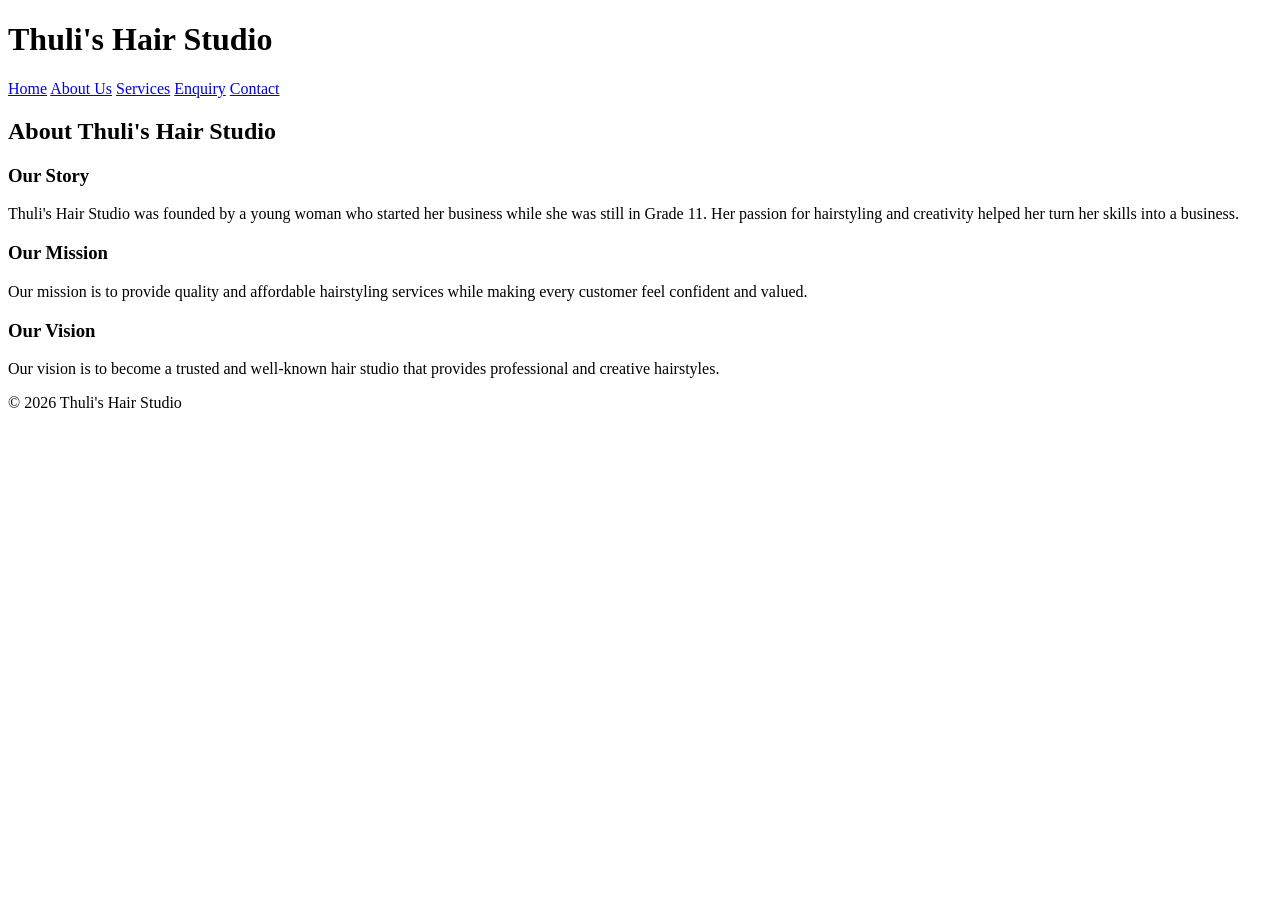
==== about.html @ 4e5f59d6 "Initial Thuli Hair Studio website" ====
<!DOCTYPE html>
<html lang="en">
<head>
    <meta charset="UTF-8">
    <meta name="viewport" content="width=device-width, initial-scale=1.0">
    <title>About Us - Thuli's Hair Studio</title>
</head>

<body>

    <!-- Header and navigation -->
    <header>
        <h1>Thuli's Hair Studio</h1>

        <nav>
            <a href="index.html">Home</a>
            <a href="about.html">About Us</a>
            <a href="services.html">Services</a>
            <a href="enquiry.html">Enquiry</a>
            <a href="contact.html">Contact</a>
        </nav>
    </header>

    <!-- About Us content -->
    <main>
        <h2>About Thuli's Hair Studio</h2>

        <h3>Our Story</h3>
        <p>
            Thuli's Hair Studio was founded by a young woman who started
            her business while she was still in Grade 11. Her passion for
            hairstyling and creativity helped her turn her skills into a business.
        </p>

        <h3>Our Mission</h3>
        <p>
            Our mission is to provide quality and affordable hairstyling
            services while making every customer feel confident and valued.
        </p>

        <h3>Our Vision</h3>
        <p>
            Our vision is to become a trusted and well-known hair studio
            that provides professional and creative hairstyles.
        </p>
    </main>

    <!-- Footer -->
    <footer>
        <p>&copy; 2026 Thuli's Hair Studio</p>
    </footer>

</body>
</html>
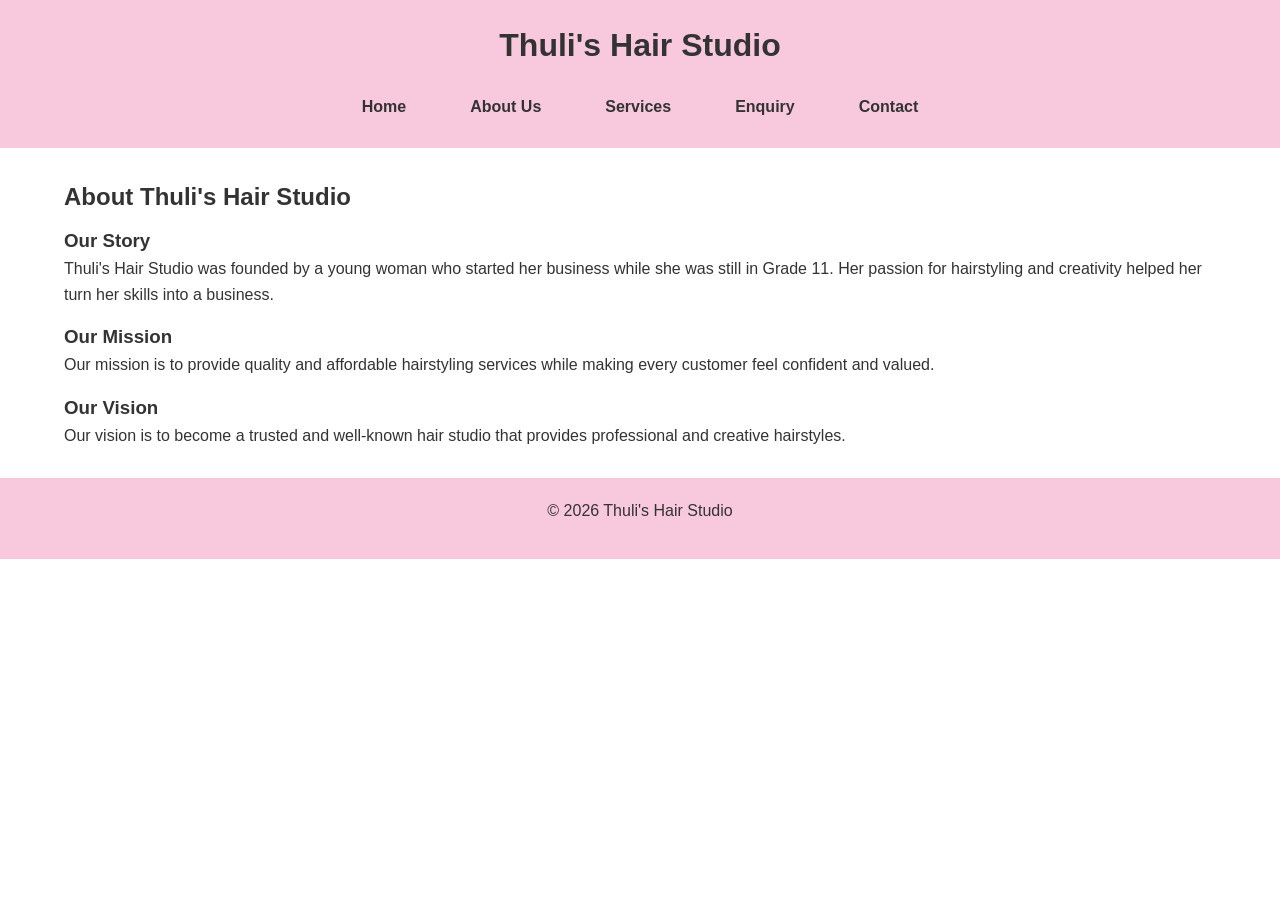
==== commit 06009bef: "Complete Part 2 CSS and responsive design" ====
--- a/about.html
+++ b/about.html
@@ -1,6 +1,7 @@
 <!DOCTYPE html>
 <html lang="en">
 <head>
+    <link rel="stylesheet" href="style.css">
     <meta charset="UTF-8">
     <meta name="viewport" content="width=device-width, initial-scale=1.0">
     <title>About Us - Thuli's Hair Studio</title>
@@ -8,7 +9,6 @@
 
 <body>
 
-    <!-- Header and navigation -->
     <header>
         <h1>Thuli's Hair Studio</h1>
 
@@ -21,7 +21,6 @@
         </nav>
     </header>
 
-    <!-- About Us content -->
     <main>
         <h2>About Thuli's Hair Studio</h2>
 
@@ -45,7 +44,6 @@
         </p>
     </main>
 
-    <!-- Footer -->
     <footer>
         <p>&copy; 2026 Thuli's Hair Studio</p>
     </footer>
--- a/style.css
+++ b/style.css
@@ -0,0 +1,238 @@
+h1 {
+    font-size: 3rem;
+}
+* {
+    margin: 0;
+    padding: 0;
+    box-sizing: border-box;
+}
+
+    body {
+    font-family: "Trebuchet MS", Arial, sans-serif;
+    font-size: 16px;
+    line-height: 1.6;
+    color: #333;
+    background-color: #fff;
+}
+
+header {
+    background-color: #f8c8dc;
+    padding: 20px;
+    text-align: center;
+}
+
+nav {
+    margin-top: 15px;
+}
+
+nav a {
+    color: #333;
+    text-decoration: none;
+    margin: 0 10px;
+    font-weight: bold;
+}
+
+nav a:hover {
+    color: #8b3a62;
+}
+
+main {
+    width: 90%;
+    max-width: 1200px;
+    margin: 30px auto;
+}
+
+h1 {
+    font-size: 2rem;
+    margin-bottom: 15px;
+}
+
+h2 {
+    font-size: 1.5rem;
+    margin-bottom: 10px;
+}
+
+p {
+    margin-bottom: 15px;
+}
+
+
+img {
+    max-width: 100%;
+    height: auto;
+    display: block;
+}
+
+button,
+input[type="submit"] {
+    padding: 10px 20px;
+    border: none;
+    border-radius: 5px;
+    background-color: #8b3a62;
+    color: white;
+    cursor: pointer;
+}
+
+button:hover,
+input[type="submit"]:hover {
+    background-color: #6f2d4e;
+}
+
+footer {
+    background-color: #f8c8dc;
+    text-align: center;
+    padding: 20px;
+    margin-top: 30px;
+}
+
+@media (max-width: 768px) {
+
+    body {
+        font-size: 15px;
+    }
+
+    nav a {
+        display: block;
+        margin: 8px 0;
+    }
+
+    main {
+        width: 95%;
+    }
+
+    h1 {
+        font-size: 1.7rem;
+    }
+
+    h2 {
+        font-size: 1.3rem;
+    }
+}
+
+nav {
+    display: flex;
+    justify-content: center;
+    gap: 20px;
+    flex-wrap: wrap;
+}
+
+nav a {
+    padding: 8px 12px;
+    border-radius: 5px;
+    transition: 0.3s;
+}
+
+nav a:hover {
+    background-color: #8b3a62;
+    color: white;
+}
+
+section {
+    margin-bottom: 30px;
+    padding: 20px;
+}
+
+section h2 {
+    color: #8b3a62;
+}
+
+.services {
+    display: grid;
+    grid-template-columns: repeat(3, 1fr);
+    gap: 20px;
+}
+
+.service {
+    padding: 20px;
+    border: 1px solid #ddd;
+    border-radius: 10px;
+    background-color: #fff;
+    box-shadow: 0 2px 8px rgba(0, 0, 0, 0.1);
+}
+
+.service:hover {
+    transform: translateY(-3px);
+}
+
+form {
+    max-width: 700px;
+    margin: 0 auto;
+}
+
+label {
+    display: block;
+    margin-top: 15px;
+    font-weight: bold;
+}
+
+input,
+select,
+textarea {
+    width: 100%;
+    padding: 10px;
+    margin-top: 5px;
+    border: 1px solid #ccc;
+    border-radius: 5px;
+    font-family: Arial, sans-serif;
+}
+
+textarea {
+    min-height: 150px;
+    resize: vertical;
+}
+
+input:focus,
+select:focus,
+textarea:focus {
+    outline: 2px solid #8b3a62;
+}
+
+@media (max-width: 768px) {
+
+    body {
+        font-size: 15px;
+    }
+
+    header {
+        padding: 15px;
+    }
+
+    nav {
+        flex-direction: column;
+        align-items: center;
+        gap: 5px;
+    }
+
+    nav a {
+        display: block;
+        width: 100%;
+        max-width: 250px;
+        text-align: center;
+    }
+
+    main {
+        width: 95%;
+        margin: 20px auto;
+    }
+
+    h1 {
+        font-size: 1.7rem;
+    }
+
+    h2 {
+        font-size: 1.3rem;
+    }
+
+    .services {
+        grid-template-columns: 1fr;
+    }
+
+    section {
+        padding: 10px;
+    }
+
+    img {
+        width: 100%;
+        height: auto;
+    }
+}
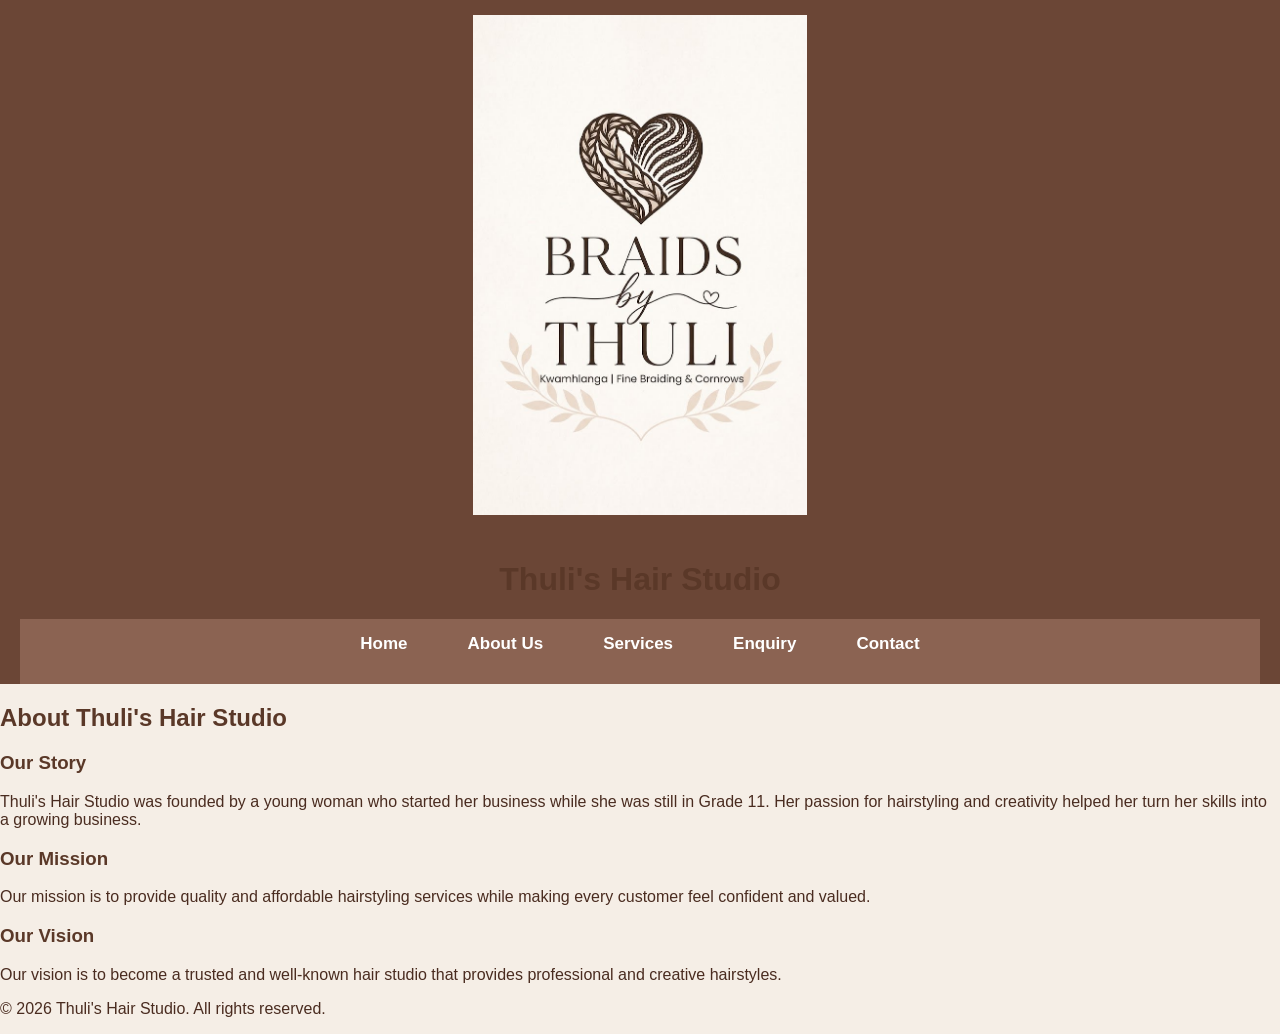
==== commit 01d9c8b8: "Complete Part 2 design and responsive styling" ====
--- a/about.html
+++ b/about.html
@@ -1,52 +1,75 @@
-<!DOCTYPE html>
+
 <html lang="en">
+
 <head>
-    <link rel="stylesheet" href="style.css">
     <meta charset="UTF-8">
     <meta name="viewport" content="width=device-width, initial-scale=1.0">
+    <link rel="stylesheet" href="style.css">
     <title>About Us - Thuli's Hair Studio</title>
 </head>
 
 <body>
 
     <header>
+
+        <img src="images/logo.jpg.jpeg"
+             alt="Thuli's Hair Studio Logo"
+             class="logo">
+
         <h1>Thuli's Hair Studio</h1>
 
         <nav>
-            <a href="index.html">Home</a>
-            <a href="about.html">About Us</a>
-            <a href="services.html">Services</a>
-            <a href="enquiry.html">Enquiry</a>
-            <a href="contact.html">Contact</a>
+            <ul>
+                <li><a href="index.html">Home</a></li>
+                <li><a href="about.html">About Us</a></li>
+                <li><a href="services.html">Services</a></li>
+                <li><a href="enquiry.html">Enquiry</a></li>
+                <li><a href="contact.html">Contact</a></li>
+            </ul>
         </nav>
+
     </header>
 
     <main>
+
         <h2>About Thuli's Hair Studio</h2>
 
-        <h3>Our Story</h3>
-        <p>
-            Thuli's Hair Studio was founded by a young woman who started
-            her business while she was still in Grade 11. Her passion for
-            hairstyling and creativity helped her turn her skills into a business.
-        </p>
+        <section>
+            <h3>Our Story</h3>
 
-        <h3>Our Mission</h3>
-        <p>
-            Our mission is to provide quality and affordable hairstyling
-            services while making every customer feel confident and valued.
-        </p>
+            <p>
+                Thuli's Hair Studio was founded by a young woman who
+                started her business while she was still in Grade 11.
+                Her passion for hairstyling and creativity helped her
+                turn her skills into a growing business.
+            </p>
+        </section>
 
-        <h3>Our Vision</h3>
-        <p>
-            Our vision is to become a trusted and well-known hair studio
-            that provides professional and creative hairstyles.
-        </p>
+        <section>
+            <h3>Our Mission</h3>
+
+            <p>
+                Our mission is to provide quality and affordable
+                hairstyling services while making every customer feel
+                confident and valued.
+            </p>
+        </section>
+
+        <section>
+            <h3>Our Vision</h3>
+
+            <p>
+                Our vision is to become a trusted and well-known hair
+                studio that provides professional and creative hairstyles.
+            </p>
+        </section>
+
     </main>
 
     <footer>
-        <p>&copy; 2026 Thuli's Hair Studio</p>
+        <p>&copy; 2026 Thuli's Hair Studio. All rights reserved.</p>
     </footer>
 
 </body>
+
 </html>
--- a/style.css
+++ b/style.css
@@ -1,238 +1,479 @@
-h1 {
-    font-size: 3rem;
-}
 * {
+    box-sizing: border-box;
+}
+body {
     margin: 0;
-    padding: 0;
-    box-sizing: border-box;
-}
-
-    body {
-    font-family: "Trebuchet MS", Arial, sans-serif;
-    font-size: 16px;
-    line-height: 1.6;
-    color: #333;
-    background-color: #fff;
+    font-family: Arial, sans-serif;
+    background-color: #f5eee6;
+    color: #4a2c20;
 }
 
 header {
-    background-color: #f8c8dc;
+    background-color: #5a3828;
+    color: white;
     padding: 20px;
     text-align: center;
 }
 
 nav {
-    margin-top: 15px;
+    background-color: #8b6352;
+    padding: 15px;
+    text-align: center;
 }
 
 nav a {
-    color: #333;
+    color: white;
     text-decoration: none;
-    margin: 0 10px;
+    margin: 0 15px;
     font-weight: bold;
 }
 
 nav a:hover {
-    color: #8b3a62;
-}
-
-main {
-    width: 90%;
-    max-width: 1200px;
-    margin: 30px auto;
-}
-
-h1 {
-    font-size: 2rem;
-    margin-bottom: 15px;
-}
-
-h2 {
-    font-size: 1.5rem;
-    margin-bottom: 10px;
-}
-
-p {
-    margin-bottom: 15px;
-}
-
+    color: #f5dcc8;
+}
+
+h1, h2, h3 {
+    color: #5a3828;
+}
+
+button {
+    background-color: #5a3828;
+    color: white;
+    border: none;
+    padding: 12px 25px;
+    border-radius: 5px;
+    cursor: pointer;
+}
+
+button:hover {
+    background-color: #8b6352;
+}
 
 img {
     max-width: 100%;
     height: auto;
-    display: block;
-}
-
-button,
-input[type="submit"] {
-    padding: 10px 20px;
-    border: none;
+}
+.hero {
+    display: flex;
+    align-items: center;
+    justify-content: space-between;
+    gap: 40px;
+    padding: 60px 8%;
+    background-color: #ead8c8;
+}
+
+.hero-text {
+    flex: 1;
+}
+
+.hero-text h1 {
+    font-size: 45px;
+    margin-bottom: 10px;
+}
+
+.hero-text h2 {
+    font-size: 24px;
+    font-weight: normal;
+}
+
+.hero-text p {
+    font-size: 18px;
+    line-height: 1.6;
+}
+
+.hero-image {
+    flex: 1;
+    text-align: center;
+}
+
+.hero-image img {
+    width: 400px;
+    max-width: 100%;
+    border-radius: 15px;
+}
+
+.button {
+    display: inline-block;
+    background-color: #5a3828;
+    color: white;
+    padding: 13px 25px;
+    text-decoration: none;
     border-radius: 5px;
-    background-color: #8b3a62;
-    color: white;
-    cursor: pointer;
-}
-
-button:hover,
-input[type="submit"]:hover {
-    background-color: #6f2d4e;
-}
-
-footer {
-    background-color: #f8c8dc;
-    text-align: center;
-    padding: 20px;
-    margin-top: 30px;
-}
-
+    margin-top: 15px;
+}
+
+.button:hover {
+    background-color: #8b6352;
+}
 @media (max-width: 768px) {
-
-    body {
-        font-size: 15px;
+    .hero {
+        flex-direction: column;
+        text-align: center;
+        padding: 40px 5%;
+    }
+
+    .hero-text h1 {
+        font-size: 35px;
     }
 
     nav a {
-        display: block;
-        margin: 8px 0;
-    }
-
-    main {
-        width: 95%;
-    }
-
-    h1 {
-        font-size: 1.7rem;
-    }
-
-    h2 {
-        font-size: 1.3rem;
-    }
-}
-
-nav {
+        display: inline-block;
+        margin: 5px;
+    }
+}
+.services {
+    padding: 50px 8%;
+    text-align: center;
+}
+
+.services h2 {
+    font-size: 35px;
+    margin-bottom: 30px;
+}
+
+.service-container {
     display: flex;
     justify-content: center;
-    gap: 20px;
     flex-wrap: wrap;
-}
-
-nav a {
-    padding: 8px 12px;
-    border-radius: 5px;
+    gap: 25px;
+}
+
+.service-card {
+    background-color: #fffaf5;
+    width: 250px;
+    padding: 20px;
+    border-radius: 12px;
+    box-shadow: 0 4px 10px rgba(0, 0, 0, 0.1);
+}
+
+.service-card img {
+    width: 100%;
+    height: 220px;
+    object-fit: cover;
+    border-radius: 10px;
+}
+
+.service-card h3 {
+    margin-top: 15px;
+}
+
+.service-card h4 {
+    font-size: 22px;
+    color: #5a3828;
+}
+.slider-section {
+    padding: 50px 8%;
+    text-align: center;
+    background-color: #ead8c8;
+}
+
+.slider-section h2 {
+    font-size: 35px;
+    color: #5a3828;
+}
+
+.slider {
+    max-width: 450px;
+    margin: auto;
+    background-color: #fffaf5;
+    padding: 20px;
+    border-radius: 15px;
+    box-shadow: 0 4px 10px rgba(0, 0, 0, 0.1);
+}
+
+.slider img {
+    width: 100%;
+    height: 350px;
+    object-fit: cover;
+    border-radius: 10px;
+}
+
+.slider h3 {
+    font-size: 24px;
+    margin-bottom: 5px;
+}
+
+.slider p {
+    font-size: 22px;
+    font-weight: bold;
+    color: #5a3828;
+}
+
+.enquiry-form {
+    max-width: 700px;
+    margin: 30px auto;
+    padding: 30px;
+    background-color: #f8eee7;
+    border-radius: 12px;
+    box-shadow: 0 4px 12px rgba(0, 0, 0, 0.1);
+}
+
+.form-group {
+    margin-bottom: 20px;
+}
+
+.form-group label {
+    display: block;
+    margin-bottom: 8px;
+    font-weight: bold;
+}
+
+.form-group input,
+.form-group select,
+.form-group textarea {
+    width: 100%;
+    padding: 12px;
+    border: 1px solid #b89b8a;
+    border-radius: 6px;
+    box-sizing: border-box;
+    font-family: inherit;
+}
+
+.form-group textarea {
+    resize: vertical;
+}
+
+.form-buttons {
+    display: flex;
+    gap: 15px;
+    margin-top: 20px;
+}
+
+.form-buttons button {
+    padding: 12px 25px;
+    border: none;
+    border-radius: 6px;
+    cursor: pointer;
+    font-weight: bold;
+}
+
+.form-buttons button[type="submit"] {
+    background-color: #6b4636;
+    color: white;
+}
+
+.form-buttons button[type="reset"] {
+    background-color: #d8c1b5;
+    color: #3d2920;
+}
+
+.form-buttons button:hover {
+    opacity: 0.85;
+}
+
+.social-links {
+    display: flex;
+    flex-wrap: wrap;
+    gap: 12px;
+    margin-top: 15px;
+}
+
+.social-links a {
+    display: inline-block;
+    padding: 10px 18px;
+    background-color: #6b4636;
+    color: white;
+    border-radius: 6px;
+    text-decoration: none;
     transition: 0.3s;
 }
 
-nav a:hover {
-    background-color: #8b3a62;
-    color: white;
-}
-
-section {
-    margin-bottom: 30px;
-    padding: 20px;
-}
-
-section h2 {
-    color: #8b3a62;
-}
-
-.services {
-    display: grid;
-    grid-template-columns: repeat(3, 1fr);
-    gap: 20px;
-}
-
-.service {
-    padding: 20px;
-    border: 1px solid #ddd;
-    border-radius: 10px;
-    background-color: #fff;
-    box-shadow: 0 2px 8px rgba(0, 0, 0, 0.1);
-}
-
-.service:hover {
-    transform: translateY(-3px);
-}
-
-form {
-    max-width: 700px;
-    margin: 0 auto;
-}
-
-label {
-    display: block;
-    margin-top: 15px;
-    font-weight: bold;
-}
-
-input,
-select,
-textarea {
-    width: 100%;
-    padding: 10px;
-    margin-top: 5px;
-    border: 1px solid #ccc;
-    border-radius: 5px;
-    font-family: Arial, sans-serif;
-}
-
-textarea {
-    min-height: 150px;
-    resize: vertical;
-}
-
-input:focus,
-select:focus,
-textarea:focus {
-    outline: 2px solid #8b3a62;
-}
+.social-links a:hover {
+    background-color: #8a604c;
+    transform: translateY(-2px);
+}
+
 
 @media (max-width: 768px) {
 
     body {
-        font-size: 15px;
+        width: 100%;
+        overflow-x: hidden;
     }
 
     header {
         padding: 15px;
     }
 
-    nav {
+    nav ul {
         flex-direction: column;
         align-items: center;
-        gap: 5px;
-    }
-
-    nav a {
-        display: block;
-        width: 100%;
-        max-width: 250px;
+        gap: 10px;
+    }
+
+    main {
+        width: 100%;
+        padding: 15px;
+        box-sizing: border-box;
+    }
+
+    img {
+        max-width: 100%;
+        height: auto;
+    }
+
+    .enquiry-form {
+        width: 100%;
+        padding: 20px;
+        box-sizing: border-box;
+    }
+
+    .form-buttons {
+        flex-direction: column;
+    }
+
+    .form-buttons button {
+        width: 100%;
+    }
+
+    .social-links {
+        flex-direction: column;
+    }
+
+    .social-links a {
         text-align: center;
+        width: 100%;
+        box-sizing: border-box;
+    }
+}
+
+.service-section {
+    margin: 50px auto;
+    max-width: 1100px;
+}
+
+.service-section > h2 {
+    text-align: center;
+    color: #6b4636;
+    margin-bottom: 20px;
+    font-size: 28px;
+}
+
+.service-card {
+    transition: transform 0.3s ease;
+}
+
+.service-card:hover {
+    transform: translateY(-5px);
+}
+header {
+    background-color: #6b4636;
+    text-align: center;
+    padding: 15px 20px 0;
+}
+
+header nav ul {
+    display: flex;
+    justify-content: center;
+    gap: 30px;
+    list-style: none;
+    padding: 0;
+    margin: 0 0 15px;
+}
+
+header nav a {
+    color: white;
+    text-decoration: none;
+    font-weight: bold;
+    font-size: 17px;
+}
+
+header nav a:hover {
+    text-decoration: underline;
+}
+
+.logo {
+    width: 500px;
+    height: 500px;
+    object-fit: contain;
+    display: block;
+    margin: 0 auto 46px;
+}
+@media (max-width: 768px) {
+    .service-list {
+        flex-direction: column;
+        align-items: center;
+    }
+
+    .service-item {
+        width: 85%;
+    }
+}
+.booking-section {
+    text-align: center;
+    background-color: #f8eee7;
+    padding: 50px 20px;
+    margin-top: 40px;
+}
+
+.booking-section h2 {
+    color: #6b4636;
+    font-size: 30px;
+    margin-bottom: 15px;
+}
+
+.booking-section p {
+    margin-bottom: 25px;
+    line-height: 1.6;
+}
+
+.booking-button {
+    display: inline-block;
+    background-color: #6b4636;
+    color: white;
+    padding: 12px 25px;
+    border-radius: 6px;
+    text-decoration: none;
+    font-weight: bold;
+}
+
+.booking-button:hover {
+    opacity: 0.85;
+}
+@media (max-width: 768px) {
+
+    .logo {
+        width: 280px;
+        height: 280px;
+        margin-bottom: 25px;
+    }
+
+    header h1 {
+        font-size: 28px;
+    }
+
+    .hero-text h1 {
+        font-size: 35px;
+    }
+
+    .hero-text h2 {
+        font-size: 22px;
+    }
+
+    .hero-text p {
+        font-size: 16px;
+    }
+
+    .service-container,
+    .service-list {
+        flex-direction: column;
+        align-items: center;
+    }
+
+    .service-card,
+    .service-item {
+        width: 90%;
+        max-width: 350px;
+    }
+
+    .service-card img,
+    .service-item img {
+        height: auto;
+        max-height: 300px;
     }
 
     main {
-        width: 95%;
-        margin: 20px auto;
-    }
-
-    h1 {
-        font-size: 1.7rem;
-    }
-
-    h2 {
-        font-size: 1.3rem;
-    }
-
-    .services {
-        grid-template-columns: 1fr;
-    }
-
-    section {
-        padding: 10px;
-    }
-
-    img {
-        width: 100%;
-        height: auto;
+        width: 100%;
+        padding: 15px;
     }
 }
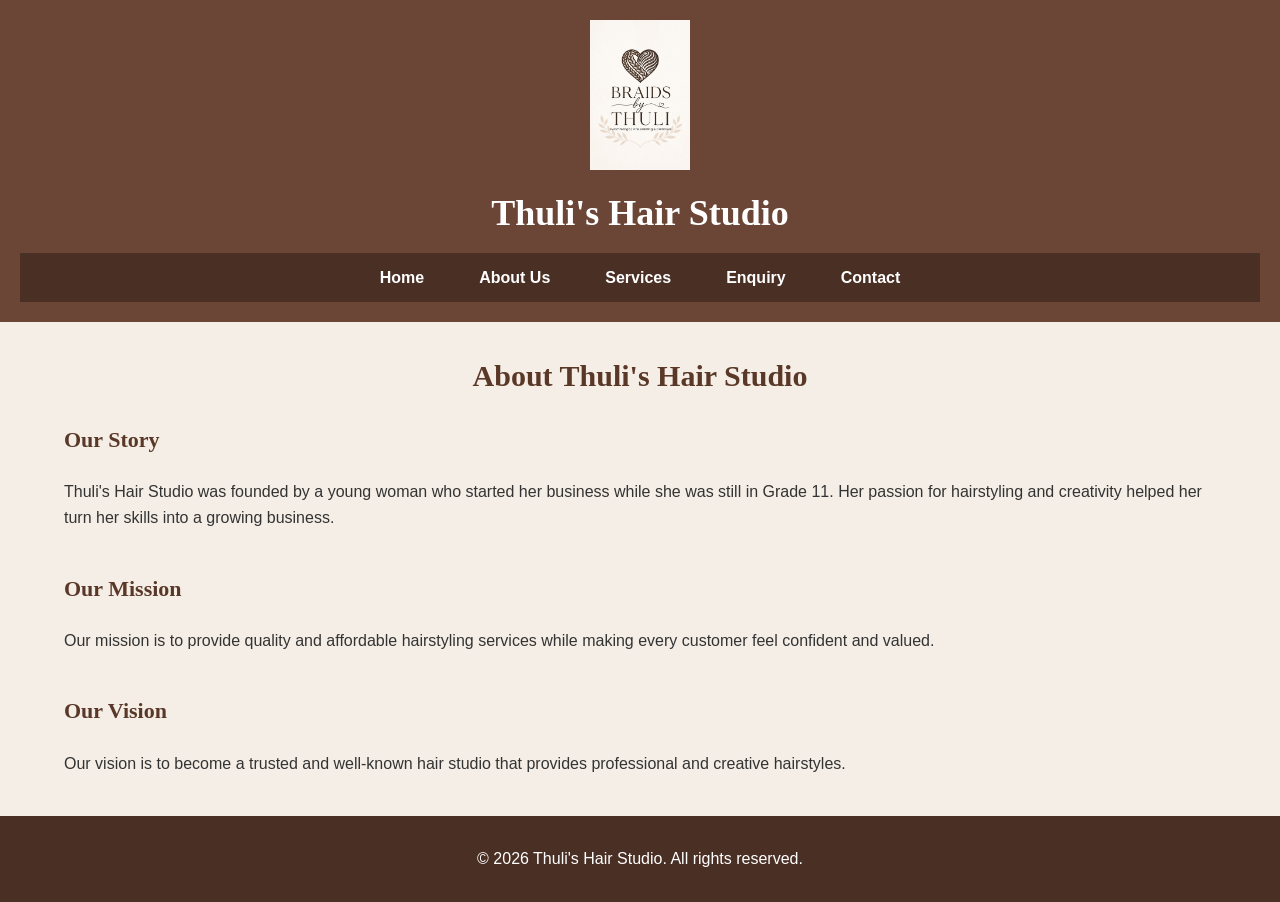
==== commit e4bb578a: "Update Part 2 website and CSS" ====
--- a/about.html
+++ b/about.html
@@ -1,4 +1,4 @@
-
+<!DOCTYPE html>
 <html lang="en">
 
 <head>
--- a/style.css
+++ b/style.css
@@ -1,84 +1,141 @@
+
+
 * {
     box-sizing: border-box;
 }
+
 body {
+    background-color: #f5eee6;
+    font-family: Arial, Verdana, sans-serif;
+    color: #333333;
     margin: 0;
-    font-family: Arial, sans-serif;
-    background-color: #f5eee6;
-    color: #4a2c20;
-}
+    padding: 0;
+    line-height: 1.6;
+}
+
+
 
 header {
-    background-color: #5a3828;
-    color: white;
+    background-color: #6b4636;
+    color: white;
+    text-align: center;
     padding: 20px;
+}
+
+header h1 {
+    color: white;
+    font-family: Georgia, "Times New Roman", serif;
+    font-size: 36px;
+    margin: 10px 0;
+}
+
+header p {
+    color: white;
+    margin: 5px 0 15px;
+}
+
+
+
+.logo {
+    width: 150px;
+    height: 150px;
+    object-fit: contain;
+    display: block;
+    margin: 0 auto 15px;
+}
+
+
+
+nav {
+    background-color: #4a2f24;
+    padding: 12px;
+}
+
+nav ul {
+    list-style: none;
+    display: flex;
+    justify-content: center;
+    align-items: center;
+    gap: 25px;
+    margin: 0;
+    padding: 0;
+    flex-wrap: wrap;
+}
+
+nav li {
+    margin: 0;
+}
+
+nav a {
+    color: white;
+    text-decoration: none;
+    font-weight: bold;
+    padding: 8px 15px;
+    border-radius: 5px;
+    transition: background-color 0.3s ease, color 0.3s ease;
+}
+
+nav a:hover {
+    background-color: #d8b7a6;
+    color: #4a2f24;
+}
+
+
+
+main {
+    width: 90%;
+    max-width: 1200px;
+    margin: 30px auto;
+}
+
+section {
+    margin-bottom: 40px;
+}
+
+
+
+
+h1,
+h2,
+h3 {
+    font-family: Georgia, "Times New Roman", serif;
+    color: #5a3828;
+}
+
+h2 {
+    font-size: 30px;
     text-align: center;
-}
-
-nav {
-    background-color: #8b6352;
-    padding: 15px;
-    text-align: center;
-}
-
-nav a {
-    color: white;
-    text-decoration: none;
-    margin: 0 15px;
-    font-weight: bold;
-}
-
-nav a:hover {
-    color: #f5dcc8;
-}
-
-h1, h2, h3 {
-    color: #5a3828;
-}
-
-button {
-    background-color: #5a3828;
-    color: white;
-    border: none;
-    padding: 12px 25px;
-    border-radius: 5px;
-    cursor: pointer;
-}
-
-button:hover {
-    background-color: #8b6352;
-}
-
-img {
-    max-width: 100%;
-    height: auto;
-}
+    margin-bottom: 20px;
+}
+
+h3 {
+    font-size: 22px;
+}
+
+
+
 .hero {
     display: flex;
     align-items: center;
     justify-content: space-between;
     gap: 40px;
-    padding: 60px 8%;
-    background-color: #ead8c8;
+    background-color: #eadbd0;
+    padding: 40px;
+    border-radius: 12px;
+    margin-bottom: 40px;
 }
 
 .hero-text {
     flex: 1;
 }
 
-.hero-text h1 {
-    font-size: 45px;
-    margin-bottom: 10px;
-}
-
 .hero-text h2 {
-    font-size: 24px;
-    font-weight: normal;
+    text-align: left;
+    font-size: 36px;
 }
 
 .hero-text p {
     font-size: 18px;
-    line-height: 1.6;
 }
 
 .hero-image {
@@ -87,393 +144,470 @@
 }
 
 .hero-image img {
-    width: 400px;
+    width: 100%;
+    max-width: 500px;
+    height: auto;
+    border-radius: 12px;
+    display: block;
+    margin: auto;
+}
+
+
+img {
     max-width: 100%;
-    border-radius: 15px;
-}
-
-.button {
+    height: auto;
+}
+
+.service-image,
+.about-image {
+    width: 100%;
+    height: 250px;
+    object-fit: cover;
+    border-radius: 10px;
+}
+
+
+
+.button,
+button {
     display: inline-block;
-    background-color: #5a3828;
-    color: white;
-    padding: 13px 25px;
+    background-color: #6b4636;
+    color: white;
+    border: none;
     text-decoration: none;
-    border-radius: 5px;
-    margin-top: 15px;
-}
-
-.button:hover {
-    background-color: #8b6352;
-}
-@media (max-width: 768px) {
-    .hero {
-        flex-direction: column;
-        text-align: center;
-        padding: 40px 5%;
-    }
-
-    .hero-text h1 {
-        font-size: 35px;
-    }
-
-    nav a {
-        display: inline-block;
-        margin: 5px;
-    }
-}
-.services {
-    padding: 50px 8%;
+    padding: 12px 22px;
+    border-radius: 6px;
+    font-weight: bold;
+    cursor: pointer;
+    transition: background-color 0.3s ease, transform 0.2s ease;
+}
+
+.button:hover,
+button:hover {
+    background-color: #4a2f24;
+    transform: translateY(-2px);
+}
+
+
+
+.about-section {
+    background-color: white;
+    padding: 30px;
+    border-radius: 12px;
+    margin-bottom: 30px;
+}
+
+.about-container {
+    display: flex;
+    align-items: center;
+    gap: 40px;
+}
+
+.about-text {
+    flex: 1;
+}
+
+.about-image-container {
+    flex: 1;
     text-align: center;
 }
 
-.services h2 {
-    font-size: 35px;
-    margin-bottom: 30px;
+.about-image-container img {
+    max-width: 100%;
+    width: 500px;
+    border-radius: 12px;
+}
+
+
+
+.services-section {
+    margin-bottom: 40px;
 }
 
 .service-container {
     display: flex;
     justify-content: center;
+    align-items: stretch;
+    gap: 25px;
     flex-wrap: wrap;
-    gap: 25px;
 }
 
 .service-card {
-    background-color: #fffaf5;
-    width: 250px;
+    background-color: white;
+    width: 280px;
     padding: 20px;
     border-radius: 12px;
-    box-shadow: 0 4px 10px rgba(0, 0, 0, 0.1);
+    text-align: center;
+    box-shadow: 0 3px 10px rgba(0, 0, 0, 0.12);
+    transition: transform 0.3s ease, box-shadow 0.3s ease;
+}
+
+.service-card:hover {
+    transform: translateY(-5px);
+    box-shadow: 0 6px 15px rgba(0, 0, 0, 0.18);
 }
 
 .service-card img {
     width: 100%;
     height: 220px;
     object-fit: cover;
+    border-radius: 8px;
+}
+
+.service-card h3 {
+    margin: 15px 0 8px;
+}
+
+.service-card p {
+    margin: 8px 0;
+}
+
+.price {
+    font-weight: bold;
+    color: #6b4636;
+    font-size: 18px;
+}
+
+
+
+.contact-container {
+    display: flex;
+    justify-content: center;
+    gap: 30px;
+    flex-wrap: wrap;
+}
+
+.contact-card {
+    background-color: white;
+    width: 300px;
+    padding: 25px;
     border-radius: 10px;
-}
-
-.service-card h3 {
-    margin-top: 15px;
-}
-
-.service-card h4 {
-    font-size: 22px;
-    color: #5a3828;
-}
-.slider-section {
-    padding: 50px 8%;
     text-align: center;
-    background-color: #ead8c8;
-}
-
-.slider-section h2 {
-    font-size: 35px;
-    color: #5a3828;
-}
-
-.slider {
-    max-width: 450px;
-    margin: auto;
-    background-color: #fffaf5;
-    padding: 20px;
-    border-radius: 15px;
-    box-shadow: 0 4px 10px rgba(0, 0, 0, 0.1);
-}
-
-.slider img {
-    width: 100%;
-    height: 350px;
-    object-fit: cover;
-    border-radius: 10px;
-}
-
-.slider h3 {
-    font-size: 24px;
-    margin-bottom: 5px;
-}
-
-.slider p {
-    font-size: 22px;
+    box-shadow: 0 3px 10px rgba(0, 0, 0, 0.1);
+}
+
+.contact-card h3 {
+    margin-top: 0;
+}
+
+.contact-card a {
+    color: #6b4636;
+    font-weight: bold;
+    text-decoration: none;
+}
+
+.contact-card a:hover {
+    text-decoration: underline;
+}
+
+
+.enquiry-form {
+    background-color: white;
+    max-width: 750px;
+    margin: 0 auto;
+    padding: 30px;
+    border-radius: 12px;
+    box-shadow: 0 3px 10px rgba(0, 0, 0, 0.12);
+}
+
+.form-group {
+    margin-bottom: 20px;
+}
+
+.enquiry-form label {
+    display: block;
     font-weight: bold;
     color: #5a3828;
-}
-
-.enquiry-form {
-    max-width: 700px;
-    margin: 30px auto;
-    padding: 30px;
-    background-color: #f8eee7;
-    border-radius: 12px;
-    box-shadow: 0 4px 12px rgba(0, 0, 0, 0.1);
-}
-
-.form-group {
-    margin-bottom: 20px;
-}
-
-.form-group label {
-    display: block;
-    margin-bottom: 8px;
-    font-weight: bold;
-}
-
-.form-group input,
-.form-group select,
-.form-group textarea {
+    margin-bottom: 6px;
+}
+
+.enquiry-form input,
+.enquiry-form select,
+.enquiry-form textarea {
     width: 100%;
     padding: 12px;
-    border: 1px solid #b89b8a;
+    border: 1px solid #c8b5a8;
     border-radius: 6px;
-    box-sizing: border-box;
-    font-family: inherit;
-}
-
-.form-group textarea {
+    font-family: Arial, Verdana, sans-serif;
+    font-size: 16px;
+    background-color: #fffaf6;
+}
+
+.enquiry-form input:focus,
+.enquiry-form select:focus,
+.enquiry-form textarea:focus {
+    outline: none;
+    border-color: #6b4636;
+    box-shadow: 0 0 5px rgba(107, 70, 54, 0.3);
+}
+
+.enquiry-form textarea {
+    min-height: 120px;
     resize: vertical;
 }
 
 .form-buttons {
     display: flex;
+    justify-content: center;
     gap: 15px;
-    margin-top: 20px;
-}
-
+    flex-wrap: wrap;
+}
+
+.form-buttons input,
 .form-buttons button {
-    padding: 12px 25px;
-    border: none;
-    border-radius: 6px;
-    cursor: pointer;
-    font-weight: bold;
-}
-
-.form-buttons button[type="submit"] {
+    width: auto;
+    min-width: 120px;
+}
+
+
+
+footer {
+    background-color: #4a2f24;
+    color: white;
+    text-align: center;
+    padding: 25px 20px;
+    margin-top: 40px;
+}
+
+footer p {
+    margin: 5px 0;
+}
+
+footer a {
+    color: white;
+    text-decoration: none;
+}
+
+footer a:hover {
+    text-decoration: underline;
+}
+
+
+
+table {
+    width: 100%;
+    border-collapse: collapse;
+    background-color: white;
+    margin: 20px 0;
+}
+
+th,
+td {
+    border: 1px solid #c8b5a8;
+    padding: 12px;
+    text-align: left;
+}
+
+th {
     background-color: #6b4636;
     color: white;
 }
 
-.form-buttons button[type="reset"] {
-    background-color: #d8c1b5;
-    color: #3d2920;
-}
-
-.form-buttons button:hover {
-    opacity: 0.85;
-}
-
-.social-links {
-    display: flex;
-    flex-wrap: wrap;
-    gap: 12px;
-    margin-top: 15px;
-}
-
-.social-links a {
-    display: inline-block;
-    padding: 10px 18px;
-    background-color: #6b4636;
-    color: white;
-    border-radius: 6px;
-    text-decoration: none;
-    transition: 0.3s;
-}
-
-.social-links a:hover {
-    background-color: #8a604c;
-    transform: translateY(-2px);
-}
+
+
+ul,
+ol {
+    padding-left: 25px;
+}
+
+li {
+    margin-bottom: 8px;
+}
+
+
+main a {
+    color: #6b4636;
+}
+
+main a:hover {
+    color: #4a2f24;
+}
+
+
+@media (max-width: 900px) {
+
+    main {
+        width: 92%;
+    }
+
+    .hero {
+        gap: 25px;
+        padding: 30px;
+    }
+
+    .hero-text h2 {
+        font-size: 30px;
+    }
+
+    .about-container {
+        gap: 25px;
+    }
+
+    .service-card {
+        width: 45%;
+    }
+
+    nav ul {
+        gap: 12px;
+    }
+}
+
 
 
 @media (max-width: 768px) {
 
     body {
-        width: 100%;
-        overflow-x: hidden;
+        font-size: 15px;
     }
 
     header {
         padding: 15px;
     }
 
+    header h1 {
+        font-size: 28px;
+    }
+
+    .logo {
+        width: 120px;
+        height: 120px;
+    }
+
+    nav {
+        padding: 10px;
+    }
+
     nav ul {
         flex-direction: column;
+        gap: 8px;
+    }
+
+    nav a {
+        display: block;
+        width: 100%;
+        text-align: center;
+    }
+
+    main {
+        width: 94%;
+        margin: 20px auto;
+    }
+
+    h2 {
+        font-size: 25px;
+    }
+
+    .hero {
+        flex-direction: column;
+        padding: 25px;
+        text-align: center;
+    }
+
+    .hero-text h2 {
+        text-align: center;
+        font-size: 28px;
+    }
+
+    .hero-text,
+    .hero-image {
+        width: 100%;
+    }
+
+    .hero-image img {
+        max-width: 100%;
+    }
+
+    .about-container {
+        flex-direction: column;
+    }
+
+    .about-text,
+    .about-image-container {
+        width: 100%;
+    }
+
+    .service-container {
+        flex-direction: column;
         align-items: center;
-        gap: 10px;
-    }
-
-    main {
+    }
+
+    .service-card {
         width: 100%;
-        padding: 15px;
-        box-sizing: border-box;
-    }
-
-    img {
-        max-width: 100%;
-        height: auto;
+        max-width: 400px;
+    }
+
+    .contact-container {
+        flex-direction: column;
+        align-items: center;
+    }
+
+    .contact-card {
+        width: 100%;
+        max-width: 400px;
     }
 
     .enquiry-form {
         width: 100%;
         padding: 20px;
-        box-sizing: border-box;
     }
 
     .form-buttons {
         flex-direction: column;
     }
 
+    .form-buttons input,
     .form-buttons button {
         width: 100%;
     }
 
-    .social-links {
-        flex-direction: column;
-    }
-
-    .social-links a {
-        text-align: center;
-        width: 100%;
-        box-sizing: border-box;
-    }
-}
-
-.service-section {
-    margin: 50px auto;
-    max-width: 1100px;
-}
-
-.service-section > h2 {
-    text-align: center;
-    color: #6b4636;
-    margin-bottom: 20px;
-    font-size: 28px;
-}
-
-.service-card {
-    transition: transform 0.3s ease;
-}
-
-.service-card:hover {
-    transform: translateY(-5px);
-}
-header {
-    background-color: #6b4636;
-    text-align: center;
-    padding: 15px 20px 0;
-}
-
-header nav ul {
-    display: flex;
-    justify-content: center;
-    gap: 30px;
-    list-style: none;
-    padding: 0;
-    margin: 0 0 15px;
-}
-
-header nav a {
-    color: white;
-    text-decoration: none;
-    font-weight: bold;
-    font-size: 17px;
-}
-
-header nav a:hover {
-    text-decoration: underline;
-}
-
-.logo {
-    width: 500px;
-    height: 500px;
-    object-fit: contain;
-    display: block;
-    margin: 0 auto 46px;
-}
-@media (max-width: 768px) {
-    .service-list {
-        flex-direction: column;
-        align-items: center;
-    }
-
-    .service-item {
-        width: 85%;
-    }
-}
-.booking-section {
-    text-align: center;
-    background-color: #f8eee7;
-    padding: 50px 20px;
-    margin-top: 40px;
-}
-
-.booking-section h2 {
-    color: #6b4636;
-    font-size: 30px;
-    margin-bottom: 15px;
-}
-
-.booking-section p {
-    margin-bottom: 25px;
-    line-height: 1.6;
-}
-
-.booking-button {
-    display: inline-block;
-    background-color: #6b4636;
-    color: white;
-    padding: 12px 25px;
-    border-radius: 6px;
-    text-decoration: none;
-    font-weight: bold;
-}
-
-.booking-button:hover {
-    opacity: 0.85;
-}
-@media (max-width: 768px) {
+    table {
+        font-size: 14px;
+    }
+
+    th,
+    td {
+        padding: 8px;
+    }
+}
+
+
+
+@media (max-width: 480px) {
+
+    header h1 {
+        font-size: 24px;
+    }
 
     .logo {
-        width: 280px;
-        height: 280px;
-        margin-bottom: 25px;
-    }
-
-    header h1 {
-        font-size: 28px;
-    }
-
-    .hero-text h1 {
-        font-size: 35px;
+        width: 100px;
+        height: 100px;
+    }
+
+    .hero {
+        padding: 20px;
     }
 
     .hero-text h2 {
+        font-size: 24px;
+    }
+
+    h2 {
         font-size: 22px;
     }
 
-    .hero-text p {
-        font-size: 16px;
-    }
-
-    .service-container,
-    .service-list {
-        flex-direction: column;
-        align-items: center;
-    }
-
-    .service-card,
-    .service-item {
-        width: 90%;
-        max-width: 350px;
-    }
-
-    .service-card img,
-    .service-item img {
-        height: auto;
-        max-height: 300px;
-    }
-
-    main {
-        width: 100%;
+    h3 {
+        font-size: 20px;
+    }
+
+    .service-card {
         padding: 15px;
     }
+
+    .service-card img {
+        height: 200px;
+    }
+
+    .enquiry-form {
+        padding: 15px;
+    }
 }
